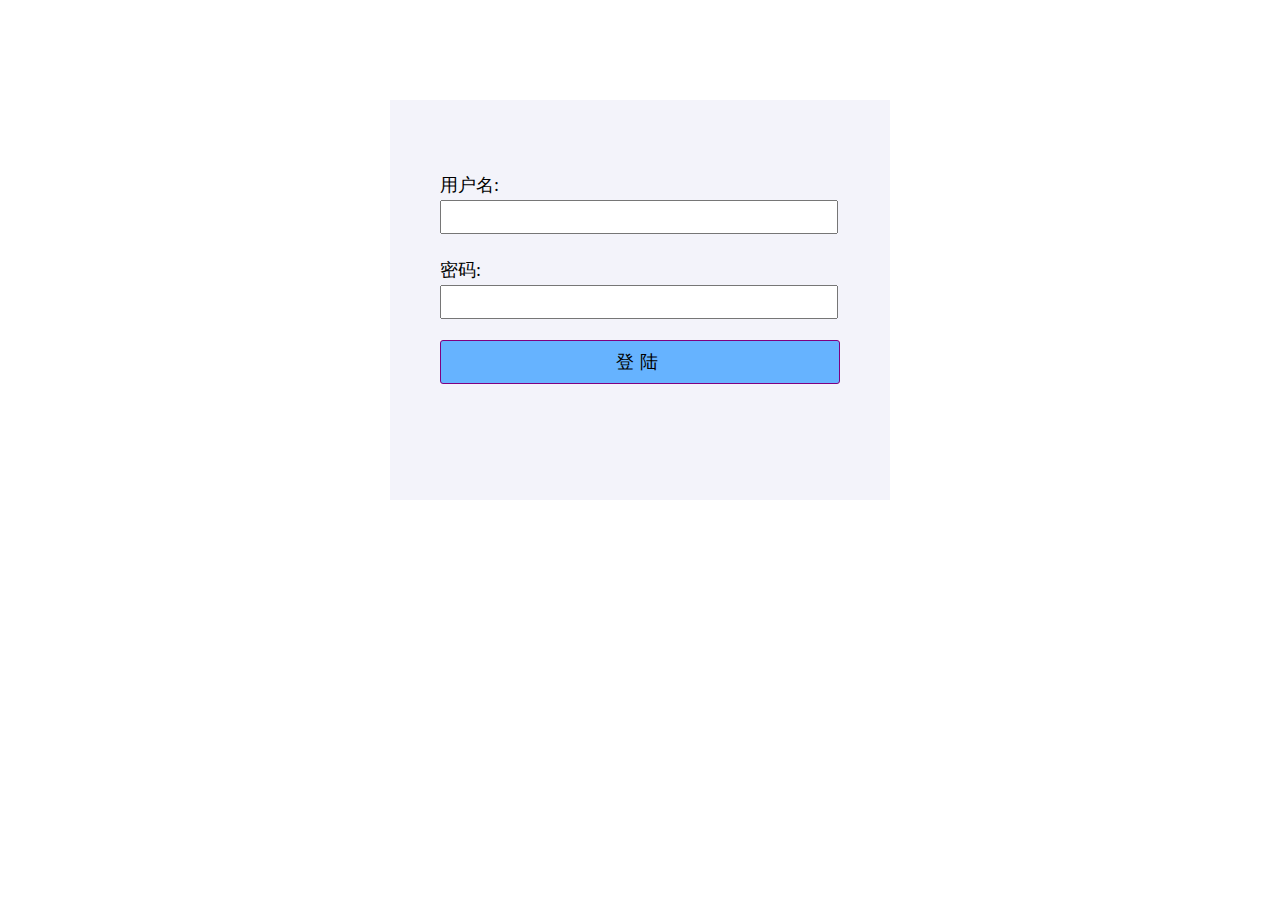
==== login.html @ 635b6c9a "=2017.01.30" ====
<!DOCTYPE html>
<html lang="en">
<head>
	<meta http-equiv="Content-Type" content="text/html;charset=utf-8">
	<script type="text/javascript" src="js/jquery-2.2.1.js"></script>
	<script type="text/javascript" src="js/login.js"></script>
	<title>登陆</title>
	<style type="text/css">
		#wrapper {width: 500px; height: 400px; margin: 100px auto; background-color: #F3F3FA;}
		#login_content {width: 400px; margin: 0px auto; font-size: 18px;height: 250px;
			position: relative; top: 70px;
		}
		span {line-height: 30px;}
		#name,#pwd {width: 390px; height: 28px;}
		#login {width: 400px; letter-spacing: 6px; font-size: 18px; height: 44px; background: #66B3FF;
			border-radius: 3px; border: 1px solid purple;
		}
	</style>
</head>
<body>
	<div id="wrapper">
		<div id="login_content">
			<div>
				<span>用户名:</span>
				<input id="name" type="text"/>
			</div>
			<br/>
			<div>
				<span>密码:</span>
				<input id="pwd" type="password" />
			</div>
			<br/>
			<input id="login" type="button" value="登陆" />
		</div>
	</div>
</body>
</html>
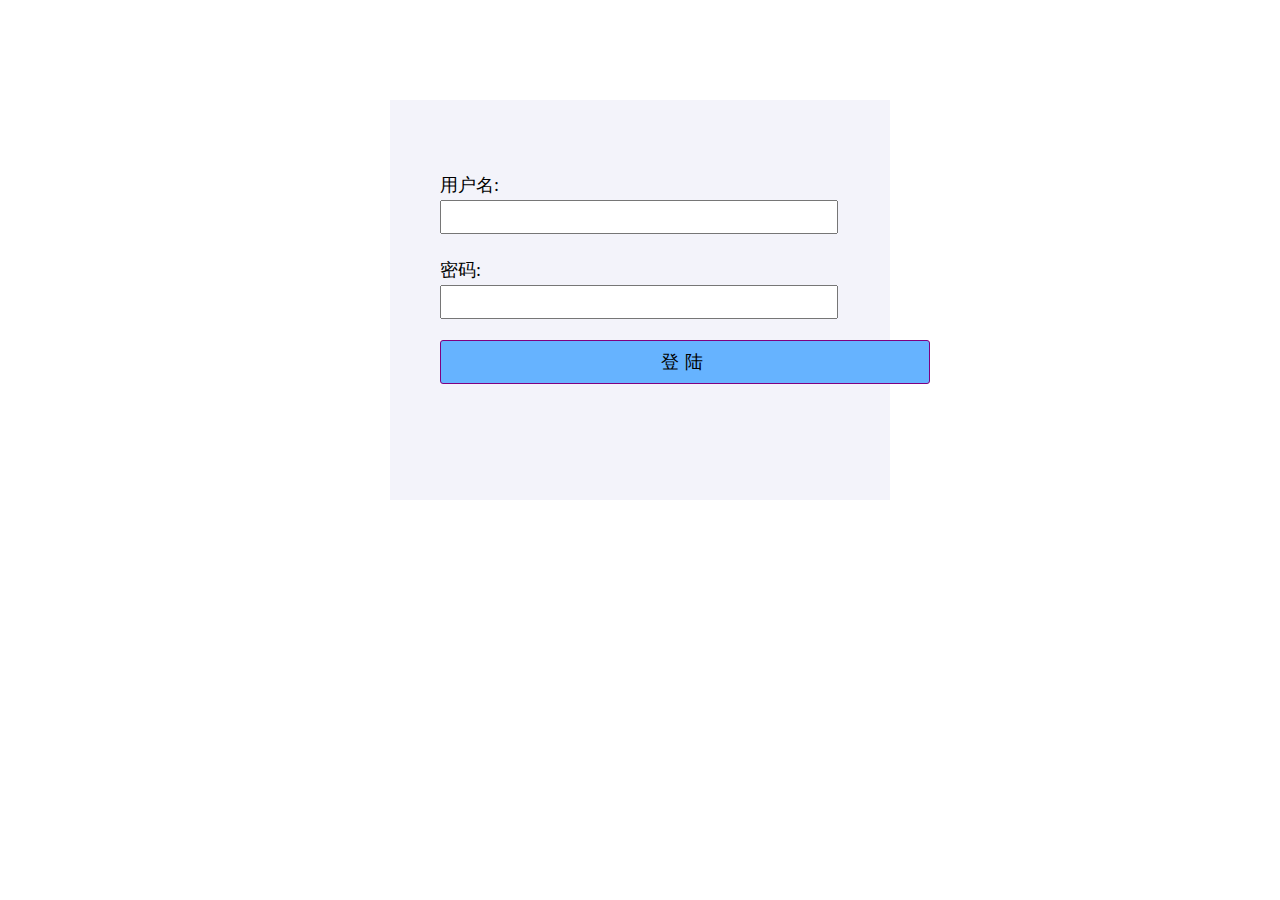
==== commit 06258584: "=完善细节和注释02/14" ====
--- a/login.html
+++ b/login.html
@@ -12,7 +12,7 @@
 		}
 		span {line-height: 30px;}
 		#name,#pwd {width: 390px; height: 28px;}
-		#login {width: 400px; letter-spacing: 6px; font-size: 18px; height: 44px; background: #66B3FF;
+		#login {width: 490px; letter-spacing: 6px; font-size: 18px; height: 44px; background: #66B3FF;
 			border-radius: 3px; border: 1px solid purple;
 		}
 	</style>
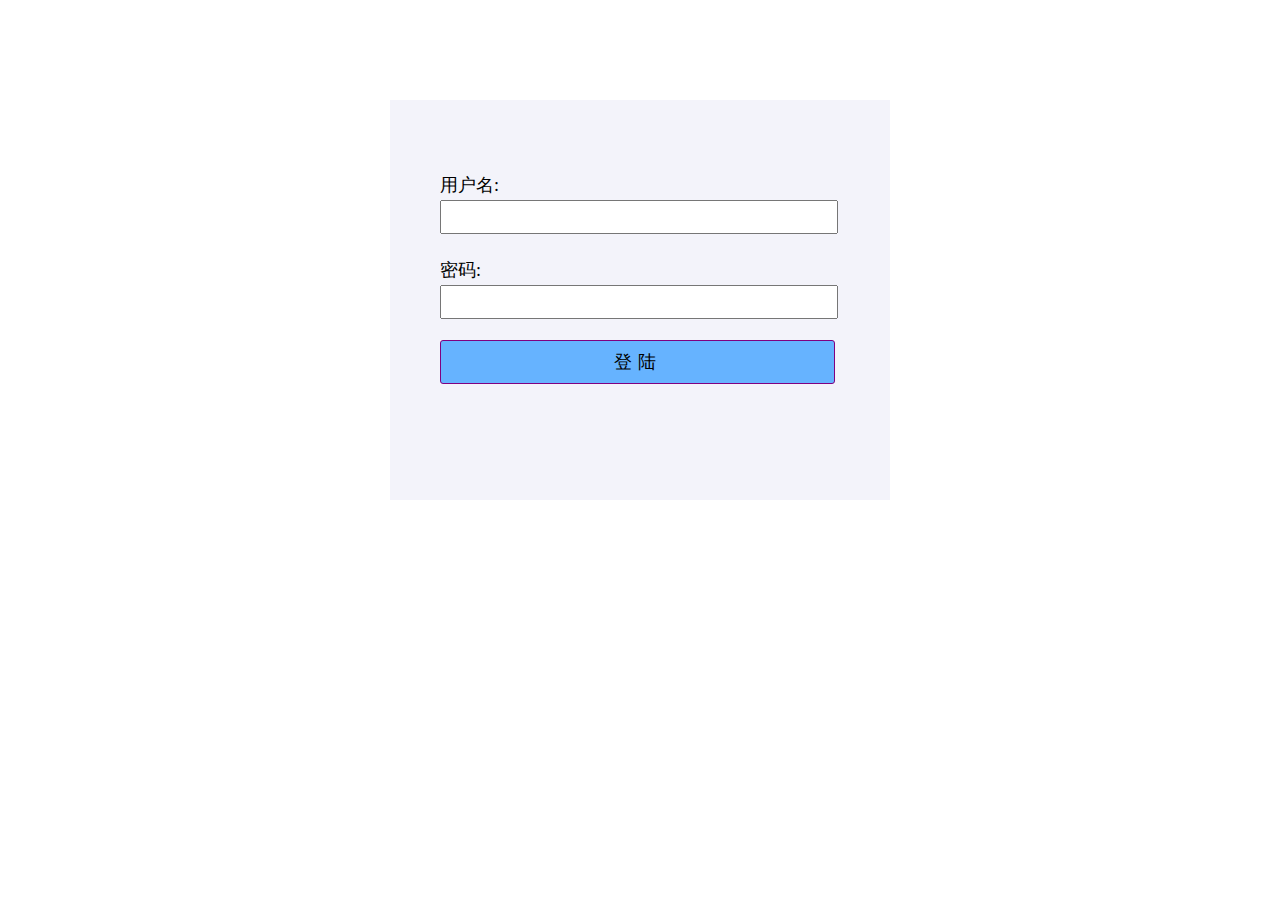
==== commit 538333e3: "=395px" ====
--- a/login.html
+++ b/login.html
@@ -12,7 +12,7 @@
 		}
 		span {line-height: 30px;}
 		#name,#pwd {width: 390px; height: 28px;}
-		#login {width: 490px; letter-spacing: 6px; font-size: 18px; height: 44px; background: #66B3FF;
+		#login {width: 395px; letter-spacing: 6px; font-size: 18px; height: 44px; background: #66B3FF;
 			border-radius: 3px; border: 1px solid purple;
 		}
 	</style>
